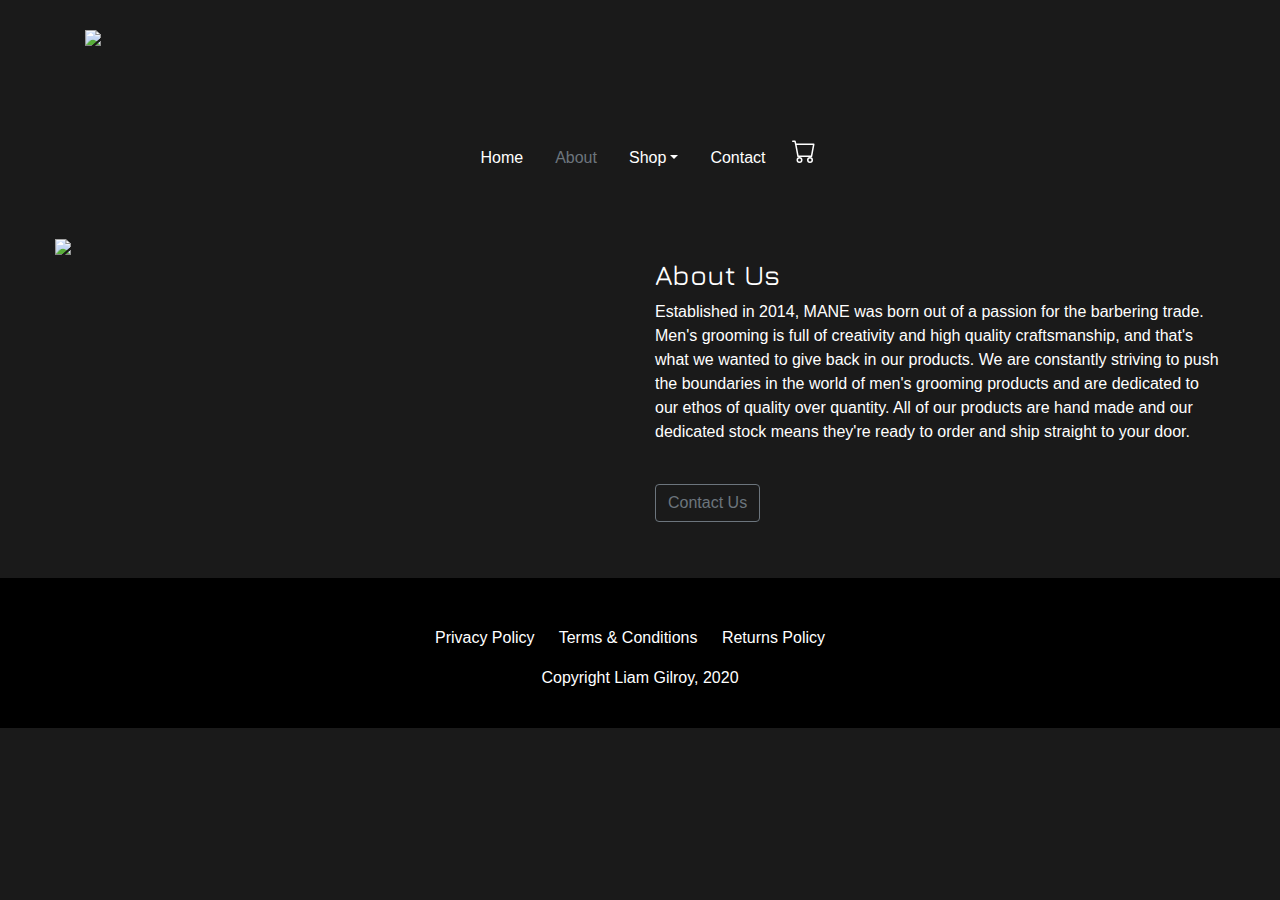
==== about.html @ fa7f3d64 "First commit" ====
<!DOCTYPE html>
<html lang="en">
<head>
    <script>

        function myFunction() {
        var x = document.getElementById("inc");
        if (x.style.display === "none") {
            x.style.display = "inline";
        } 
        } 

        var i = 0;
        function buttonClick() {
            document.getElementById('inc').value = ++i;
        }
    </script>
    <meta charset="UTF-8">
    <title>MANE</title>
    <link rel="stylesheet" href="styles.css">
    <link href="https://fonts.googleapis.com/css2?family=Jura:wght@400;700&display=swap" rel="stylesheet">    
    <link rel="stylesheet" href="https://stackpath.bootstrapcdn.com/bootstrap/4.5.2/css/bootstrap.min.css" integrity="sha384-JcKb8q3iqJ61gNV9KGb8thSsNjpSL0n8PARn9HuZOnIxN0hoP+VmmDGMN5t9UJ0Z" crossorigin="anonymous">
    <script src="https://code.jquery.com/jquery-3.5.1.slim.min.js" integrity="sha384-DfXdz2htPH0lsSSs5nCTpuj/zy4C+OGpamoFVy38MVBnE+IbbVYUew+OrCXaRkfj" crossorigin="anonymous"></script>
    <script src="https://cdn.jsdelivr.net/npm/popper.js@1.16.1/dist/umd/popper.min.js" integrity="sha384-9/reFTGAW83EW2RDu2S0VKaIzap3H66lZH81PoYlFhbGU+6BZp6G7niu735Sk7lN" crossorigin="anonymous"></script>
    <script src="https://stackpath.bootstrapcdn.com/bootstrap/4.5.2/js/bootstrap.min.js" integrity="sha384-B4gt1jrGC7Jh4AgTPSdUtOBvfO8shuf57BaghqFfPlYxofvL8/KUEfYiJOMMV+rV" crossorigin="anonymous"></script>
</head>

<header>
<div class="container" style="background-color:#1a1a1a;">
    <img id="logob" src="/Users/liamgilroy/Desktop/Desktop/Web/Mane/images/MANE_logo_2.png">
</div>

<!-- MENU -->

<div class="container" style="background-color:#1a1a1a;">
    <nav class="navbar flex-column">
        <ul class="nav">
            <li class="nav-item btn-dark">
                <a class="nav-link" href="index.html">Home</a>
            </li>
            <li class="nav-item btn-dark">
                <a class="nav-link disabled" href="#">About</a>
            </li>
            <li class="nav-item btn-dark">
                <a class="nav-link dropdown-toggle" data-toggle="dropdown" href="products.html">Shop</a>
                <div class="dropdown-menu" style="background-color: black; left: 50%;
                right: auto;">
            <a class="dropdown-item" href="beard.html" style="color:white;">Beard Trimmers</a>
            <a class="dropdown-item" href="clippers.html" style="color:white;">Clippers</a>
            <a class="dropdown-item" href="scissors.html" style="color:white;">Scissors</a>
                </div>
            </li>
            <li class="nav-item btn-dark">
                <a class="nav-link" href="contact.html">Contact</a>
            </li>
            <br><br>
            <li class="nav-item btn-dark">
                <svg width="1.5em" height="1.5em" viewBox="0 0 16 16" class="bi bi-cart" fill="currentColor" xmlns="http://www.w3.org/2000/svg" style="margin-left:10px;">
                    <path fill-rule="evenodd" d="M0 1.5A.5.5 0 0 1 .5 1H2a.5.5 0 0 1 .485.379L2.89 3H14.5a.5.5 0 0 1 .491.592l-1.5 8A.5.5 0 0 1 13 12H4a.5.5 0 0 1-.491-.408L2.01 3.607 1.61 2H.5a.5.5 0 0 1-.5-.5zM3.102 4l1.313 7h8.17l1.313-7H3.102zM5 12a2 2 0 1 0 0 4 2 2 0 0 0 0-4zm7 0a2 2 0 1 0 0 4 2 2 0 0 0 0-4zm-7 1a1 1 0 1 0 0 2 1 1 0 0 0 0-2zm7 0a1 1 0 1 0 0 2 1 1 0 0 0 0-2z"/>
                  </svg>
            </li>
        </ul>

    </nav>
</div>


</header>

<body>

<div class="row" style="margin:40px;">
    <div class="col-md-6">
        <img src="https://image.freepik.com/free-photo/young-handsome-bearded-man-with-long-beard-moustache_120494-1.jpg" style="width:100%; margin: auto;">
    </div>

    <div class="col-md-6">
        <br>
        <h2>About Us</h2>
        <p>Established in 2014, MANE was born out of a passion for the barbering trade. Men's grooming is full of creativity and high quality craftsmanship, and that's what we wanted to give back in our products. We are constantly striving to push the boundaries in the world of men's grooming products and are dedicated to our ethos of quality over quantity. All of our products are hand made and our dedicated stock means they're ready to order and ship straight to your door.</p>
        <p>
            <br>
            <button type="button" class="btn btn-outline-secondary btn-md" style="margin:auto;" onclick="location.href='contact.html';">Contact Us</button>
    </div>
    </div>
</div>

</body>


<footer>
    <div id="foot1">
        <div>
            <br>
            <a style="margin-right:20px; color:white;" href="#">Privacy Policy</a>
            <a style="margin-right:20px; color:white;" href="#">Terms & Conditions</a>
            <a style="margin-right:20px; color:white;" href="#">Returns Policy</a>
        </div>
    <p>Copyright Liam Gilroy, 2020</p>
    </div>
</footer>



</html>
---- styles.css ----
body
{
  background-color:#1a1a1a !important;
}

p
{
 color: white;
 font-family: 'Open Sans', sans-serif;
}

h1
{
  color: white;
  font-family: 'Jura', sans-serif;
}

h2
{
  color: white;
  font-family: 'Jura', sans-serif;
  font-size: 28px !important;
}

h3
{
  color: white;
  font-family: 'Jura', sans-serif;
}

h4
{
  color: white;
  font-family: 'Jura', sans-serif;
}

h5
{
  color: white;
  font-family: 'Jura', sans-serif;
  font-size: 22px !important;
}

#foot1
{
    background-color: black;
    text-align: center;
    line-height: 40px;
    color: white; 
    height: 150px; 
}

.tales {
    width: 100%;
  }
  .carousel-inner{
    width:100%;
    max-height: 500px !important;
  }

  #logob
  {
    display: block;
    margin-left: auto;
    margin-right: auto;
    margin-top: 30px; 
    margin-bottom: 20px; 
    height: 80px; 
  }

#test
{
  text-align: center;
  margin-left: 10%;
  margin-right: 10%; 
}

.nav-link {
  color: white;
}

ul.nav a:hover 
{ 
  color: #5b5b5b !important;
}

.btn-dark
{
  background-color: #1a1a1a !important;
}

a:hover
{
  color: #4b4b4b !important;
}

#inc
{
  background-color: red;
  color: white;
  border-radius: 22px;
  border: none;
  width: 20px;
  height: 20px; 
  text-align: center;
  font-size: 10px;
}
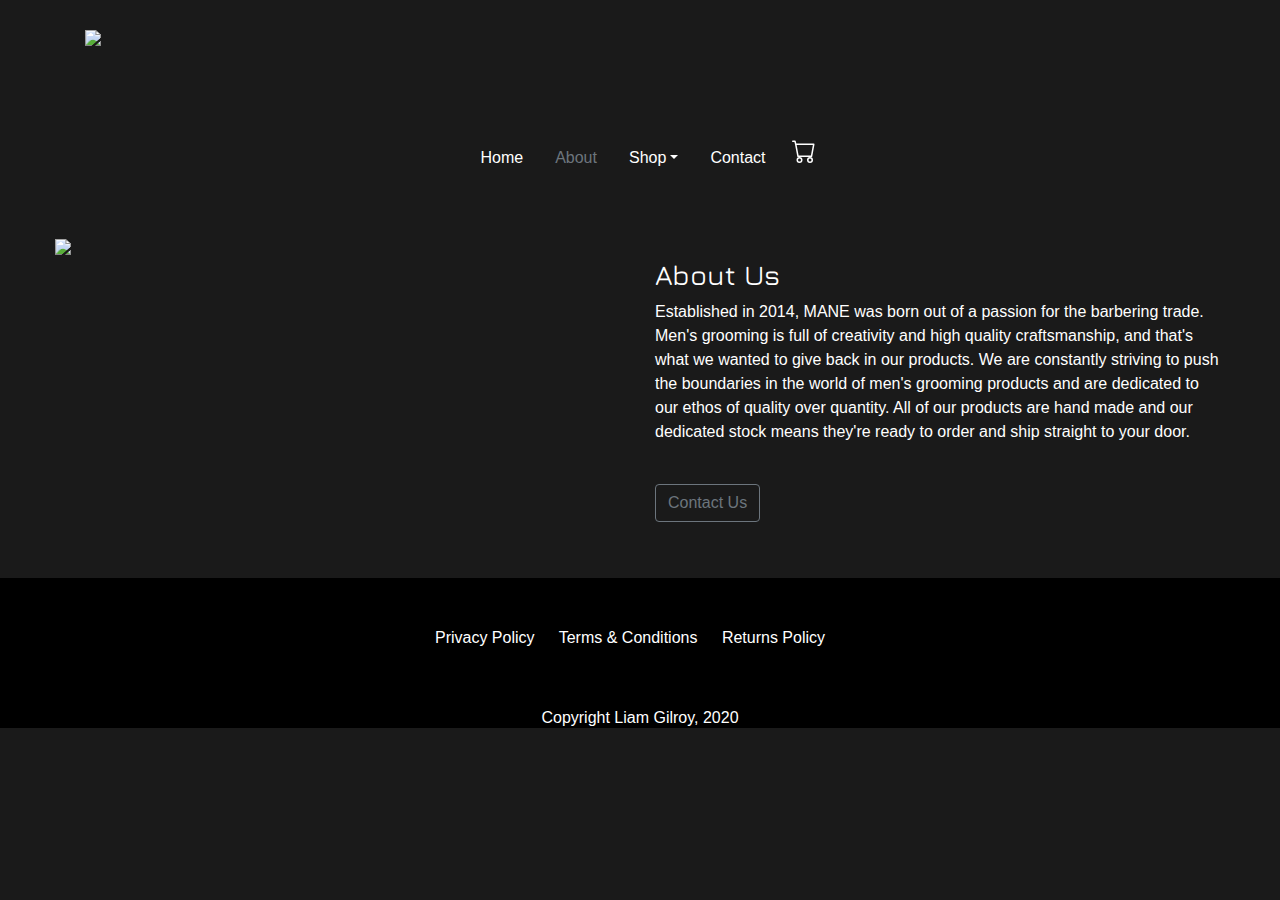
==== commit d3c39a79: "V.1.1" ====
--- a/about.html
+++ b/about.html
@@ -16,6 +16,7 @@
         }
     </script>
     <meta charset="UTF-8">
+    <meta name="viewport" content="width=device-width, initial-scale=1">
     <title>MANE</title>
     <link rel="stylesheet" href="styles.css">
     <link href="https://fonts.googleapis.com/css2?family=Jura:wght@400;700&display=swap" rel="stylesheet">    
@@ -27,7 +28,7 @@
 
 <header>
 <div class="container" style="background-color:#1a1a1a;">
-    <img id="logob" src="/Users/liamgilroy/Desktop/Desktop/Web/Mane/images/MANE_logo_2.png">
+    <img id="logob" src="https://i.imgur.com/Gg64LjW.png">
 </div>
 
 <!-- MENU -->
@@ -96,6 +97,7 @@
             <a style="margin-right:20px; color:white;" href="#">Terms & Conditions</a>
             <a style="margin-right:20px; color:white;" href="#">Returns Policy</a>
         </div>
+        <br>
     <p>Copyright Liam Gilroy, 2020</p>
     </div>
 </footer>
